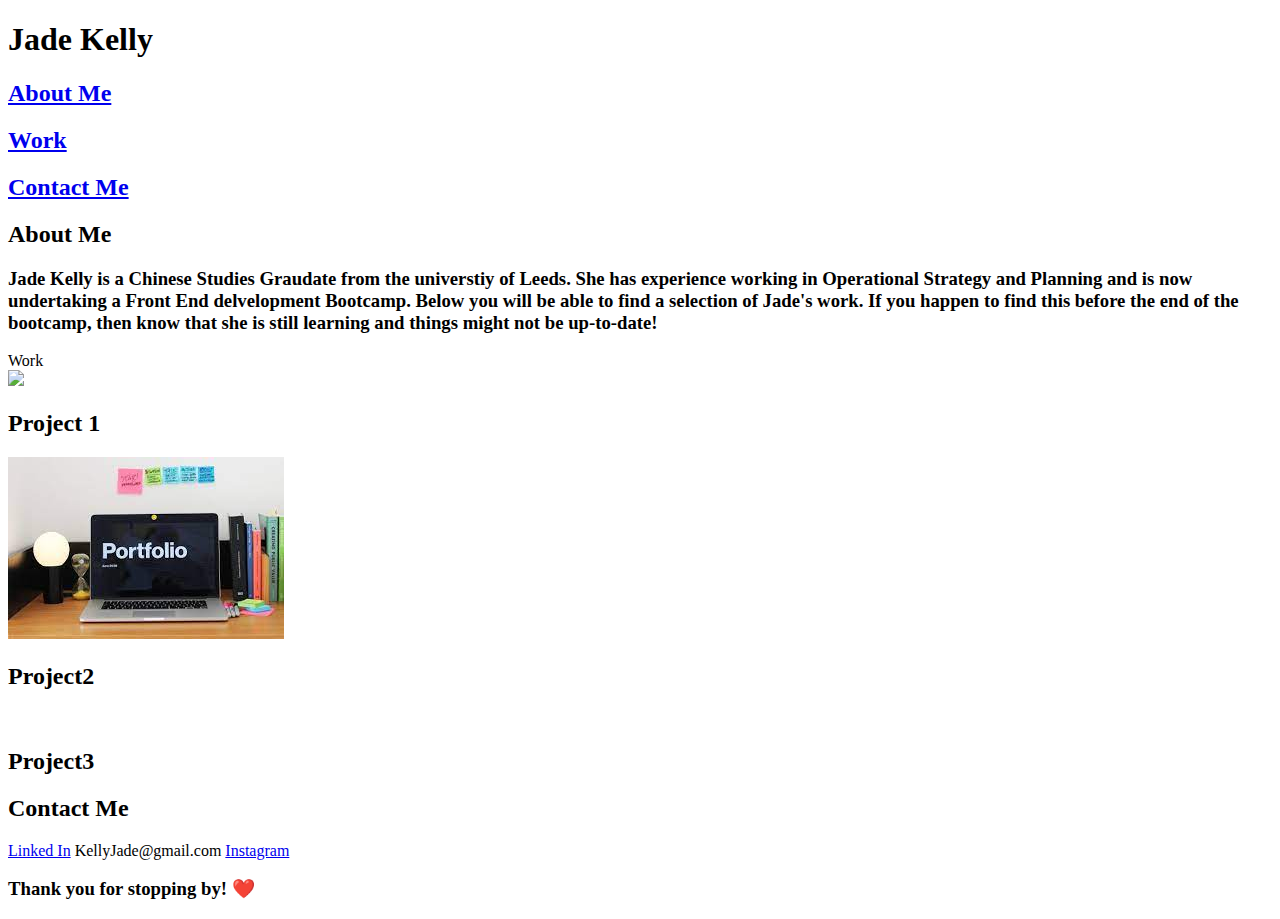
==== index.html @ cc0fb284 "Update index.html" ====
<!DOCTYPE html>
<html lang="en-gb">

<head>
    <meta charset="UTF-8">
    <meta name="viewport" content="width=device-width, initial-scale=1"
    <meta http-equiv="X-UA-Compatible" content="ie=edge">
    <title>Jade K Portfolio</title>
    <link rel="stylesheet" href="./Assets/stylesheet1.css" />
</head>


<Body class="Body">

    <header class="header">
        <h1>Jade Kelly</h1>
    </header>
<section class="body-flex">
    <nav class="nav">
       <a href="#about"><h2 class="aboutmesidebar">About Me</h2></a>
      <a href="#work"><h2 class="worksidebar">Work</h2></a>
      <a href="#contact"><h2 class="contactmesidebar">Contact Me </h2> </a>
    </nav>
</section>
<section class="body-flex">
    <main class="main">
        <section class="page-section">
            <h2 class="page-section1" id="about">About Me</h2>
            <h3 class="page-section1" id="Aboutme">Jade Kelly is a Chinese Studies Graudate from the universtiy of
                Leeds.
                She has experience working in Operational Strategy and Planning and is now undertaking a Front End
                delvelopment Bootcamp. Below you will be able to find a selection of Jade's work. If you happen to find
                this before the end of the bootcamp, then know that she is still learning and things might not be
                up-to-date!</h3>
        </section>
    </section>
    </section>
        <section class="body-flex">
        <div class="work">Work
        <div class="portfolio-section">
            <div id="Project1"><a href="https://github.com/jskelly5/Challenge_1_JK"><img class="image1"
                src="https://www.ebsco.com/sites/default/files/acquiadam-assets/accessibility-libraries-for-everyone-web-image-780.jpg"
                ></a>
            <h2 class="PF-Title1">Project 1</h2>
        </div>
        <div  id="Project2"><a href="https://github.com/jskelly5/Challenge_2_JK"><img class="image"
                src="[data-uri]"
                alt=""></a>
            <h2 class="PF-Title">Project2</h2>
        </div>
        <div id="Project3"><img class="image"
                src="https://camo.githubusercontent.com/87f3e1ac4c53fa4d5bb52b74c33e13a7b35f3bd83a75e0ca6bc646f2592d6ddd/68747470733a2f2f692e696d6775722e636f6d2f4e4262365a42372e706e67"
                alt="">
            <h2 class="PF-Title">Project3</h2>
            </div>
        </div>
        </div>
        </section>
    </section>
    <section class="body-flex">
    <section class="page-section-contact" id="contact">
        <h2 class="contactme">Contact Me</h2>
        <a id="Linkedin" href="https://www.linkedin.com/in/jade-kelly10/">Linked In</a>
        <a id="Gmail">KellyJade@gmail.com</a>
        <a id="Instagram" href="https://www.instagram.com/">Instagram</a>
    </section>
    </section>
    </main>
    <section class="body-flex">
    <footer class="footer">
        <h3>Thank you for stopping by! &#10084;&#65039;</h3>
    </footer>
</section>
</Body>
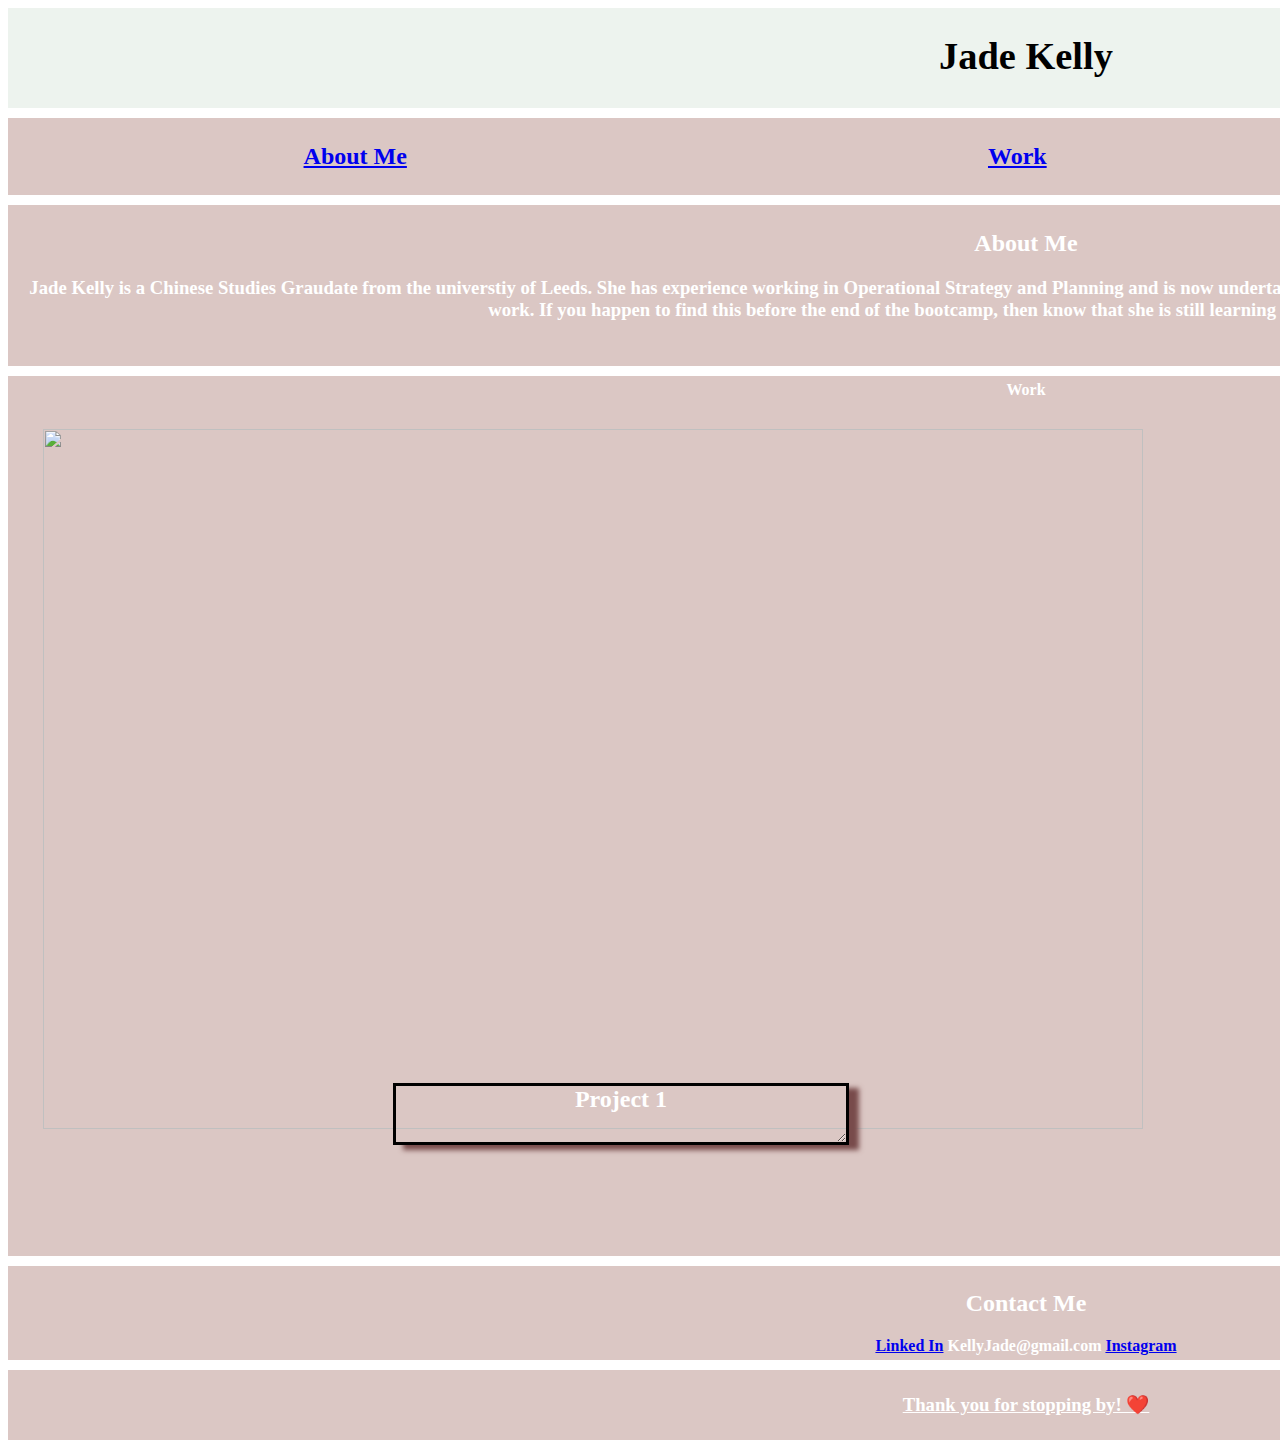
==== commit b0b01465: "Update index.html" ====
--- a/index.html
+++ b/index.html
@@ -46,12 +46,12 @@
         <div  id="Project2"><a href="https://github.com/jskelly5/Challenge_2_JK"><img class="image"
                 src="[data-uri]"
                 alt=""></a>
-            <h2 class="PF-Title">Project2</h2>
+            <h2 class="PF-Title">Project 2</h2>
         </div>
         <div id="Project3"><img class="image"
                 src="https://camo.githubusercontent.com/87f3e1ac4c53fa4d5bb52b74c33e13a7b35f3bd83a75e0ca6bc646f2592d6ddd/68747470733a2f2f692e696d6775722e636f6d2f4e4262365a42372e706e67"
                 alt="">
-            <h2 class="PF-Title">Project3</h2>
+            <h2 class="PF-Title">Project 3</h2>
             </div>
         </div>
         </div>
--- a/Assets/stylesheet1.css
+++ b/Assets/stylesheet1.css
@@ -0,0 +1,136 @@
+:root{
+    --background:linear-gradient(90deg, rgba(2,0,36,1) 0%, rgba(121,9,94,1) 35%, rgba(255,0,249,1) 100%);;
+}
+
+
+.Body {
+    max-width: 1400px;
+    max-height: auto;
+    display: flex;
+    flex-wrap: wrap;
+    flex-direction: column;
+    justify-content: space-around;
+    font-family: Georgia, 'Times New Roman', Times, serif;
+}
+
+
+.body-flex {
+    background: rgb(219, 199, 196);
+    padding: 5px;
+    width: auto;
+    height: auto;
+    margin-top: 10px;
+    color: white;
+    font-weight: bold;
+    text-align: center;
+}
+
+.header {
+    height: 100px;
+    text-align: center;
+    background-color: #edf3ee;
+    margin: 0;
+    padding: 0;
+    font-size: larger;
+}
+
+#aboutmesidebar {
+    padding: 10px;
+    font-size: medium;
+}
+
+#worksidebar {
+    padding: 10px;
+    font-size: medium;
+}
+
+#contactmesidebar {
+    padding: 10px;
+    font-size: medium;
+}
+
+.portfolio-section{
+    display: grid;
+    grid-template-columns: repeat(3, 1fr);
+    grid-template-rows: repeat(2, 1fr);
+    grid-column-gap: 0px;
+    grid-row-gap: 0px;
+}
+
+.nav{
+    display: flex;
+    flex-direction: row;
+    justify-content: space-around;
+}
+#Project1 {
+    grid-area: 1 / 1 / 3 / 2; 
+    padding:0;
+    margin: 30px;}
+
+#Project2 {
+    grid-area: 1 / 2 / 2 / 3; 
+    padding:0;
+    margin: 30px;
+}
+
+#Project3 {
+    grid-area: 2 / 2 / 3 / 3;
+    padding:0;
+    margin: 30px;
+}
+
+.image1{
+    width: 1100px;
+    height: 700px;
+}
+
+.image{
+    width: 500px;
+    height: auto;
+}
+
+.PF-Title {
+
+    position: relative;
+    margin-top: -50px;
+    margin-left: 350px;
+    text-align: center;
+    width: 450px;
+    height: 56px;
+    border: 3px solid black;
+    background-color: var(--background);
+    box-shadow: 10px 5px 5px rgb(120, 75, 75);
+    resize: both;
+    overflow: auto;
+}
+
+.PF-Title1 {
+    position: relative;
+    margin-top: -50px;
+    margin-left: 350px;
+    text-align: center;
+    width: 450px;
+    height: 56px;
+    border: 3px solid black;
+    background-color: var(--background);
+    box-shadow: 10px 5px 5px rgb(120, 75, 75);
+    resize: both;
+    overflow: auto;
+}
+
+.footer{
+    text-decoration: Underline;
+}
+
+
+@media screen and (min-width:1500px) {
+    .Body {
+        background-color: linear-gradient(90deg, rgb(1, 36, 0) 0%, rgb(121, 106, 9) 35%, rgb(255, 0, 251) 100%);;
+    }
+}
+
+@media screen and (max-width:500px) {
+    .Body {
+        background-color: blueviolet;
+    }
+}
